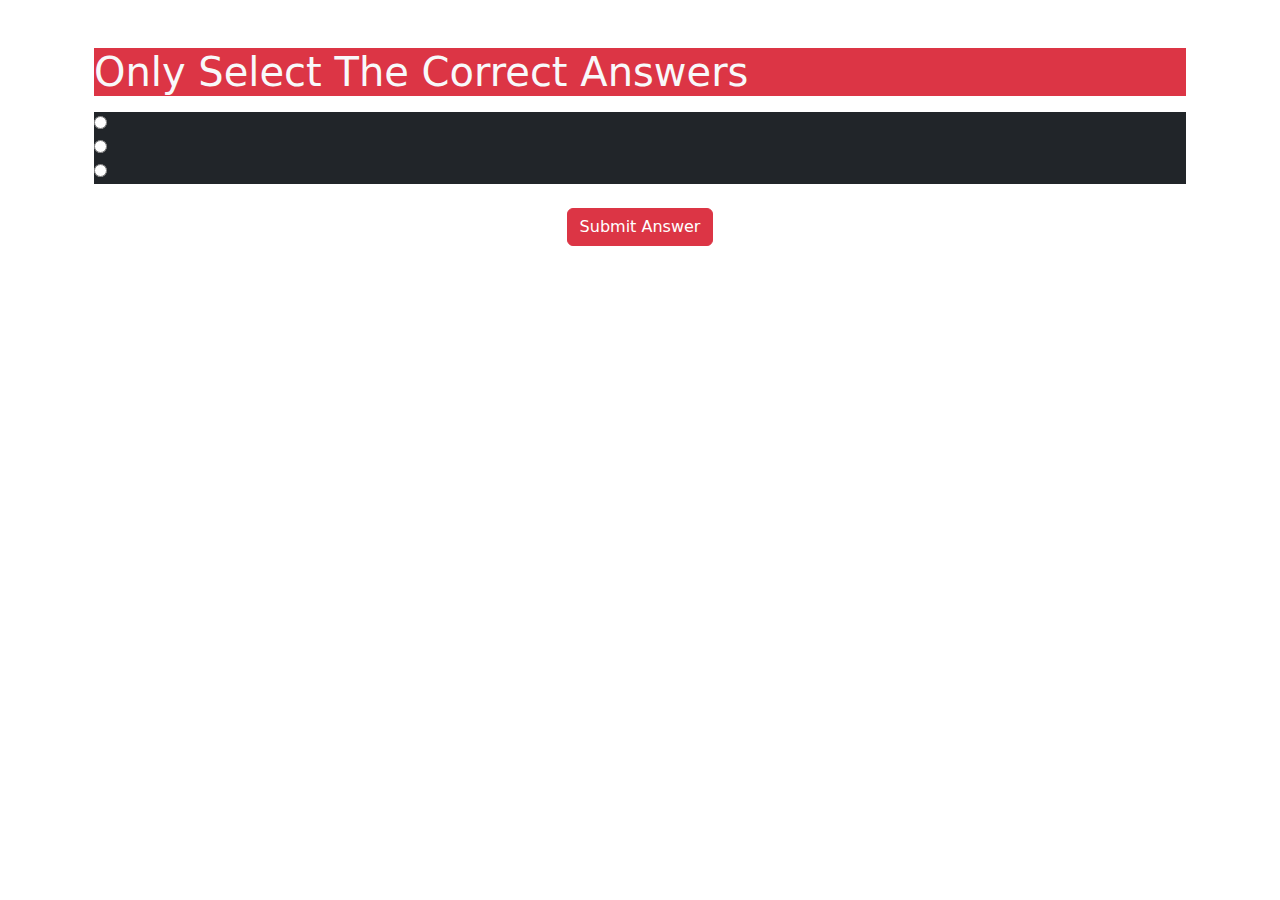
==== src/main/resources/templates/quiz.html @ fd0d1ec0 "image added" ====
<!DOCTYPE html>
<html xmlns="http://www.w3.org/1999/xhtml"
      xmlns:th="http://www.thymeleaf.org">
<head>
	<meta charset="UTF-8">
	<meta http-equiv="X-UA-Compatible" content="IE=edge">
    <meta name="viewport" content="width=device-width, initial-scale=1.0">
    <!-- Bootstrap CSS -->
	<link href="https://cdn.jsdelivr.net/npm/bootstrap@5.0.0-beta2/dist/css/bootstrap.min.css" rel="stylesheet">
	<link rel="stylesheet" th:href="@{/css/quiz.css}">
	<title>Quiz Page</title>
</head>
<body>

	<!-- Importing NavBar -->
	<div th:insert="navbar.html :: navbar"></div>
	
	<div class="container py-5 px-4">
		<h1 class="bg-danger text-light">Only Select The Correct Answers</h1>
		
		<form action="submit" method="POST" th:object=${qForm}>
			<div class="ques-box bg-dark text-light" th:each="ques, i: ${qForm.questions}">
				<p class="title" th:text="${ques.title}"></p>
				
				<div class="option">
					<input type="radio" th:name="|questions[${i.index}].chose|" th:value="1" />
					<span style="high:32px ; padding:0px 0px 3px 5px" th:text="${ques.optionA}"></span>
				</div>
				
				<div class="option">
					<input type="radio" th:name="|questions[${i.index}].chose|" th:value="2" />
					<span style="high:32px ; padding:0px 0px 3px 5px" th:text="${ques.optionB}"></span>
				</div>
				
				<div class="option">
					<input type="radio" th:name="|questions[${i.index}].chose|" th:value="3" />
					<span style="high:32px ; padding:0px 0px 3px 5px" th:text="${ques.optionC}"></span>
				</div>
				
				<input type="hidden" th:name="|questions[${i.index}].quesId|" th:value="${ques.quesId}" />
				<input type="hidden" th:name="|questions[${i.index}].title|" th:value="${ques.title}" />
				<input type="hidden" th:name="|questions[${i.index}].ans|" th:value="${ques.ans}" />
			</div>
			
			<button type="submit" class="btn btn-danger d-block mx-auto mt-4">Submit Answer</button>
		</form>
	</div>

	<!-- Importing Footer -->
	<div th:insert="footer.html :: footer"></div>
	
	<!-- Bootstrap JS -->
	<script src="https://cdn.jsdelivr.net/npm/bootstrap@5.0.0-beta2/dist/js/bootstrap.bundle.min.js"></script>
</body>
</html>
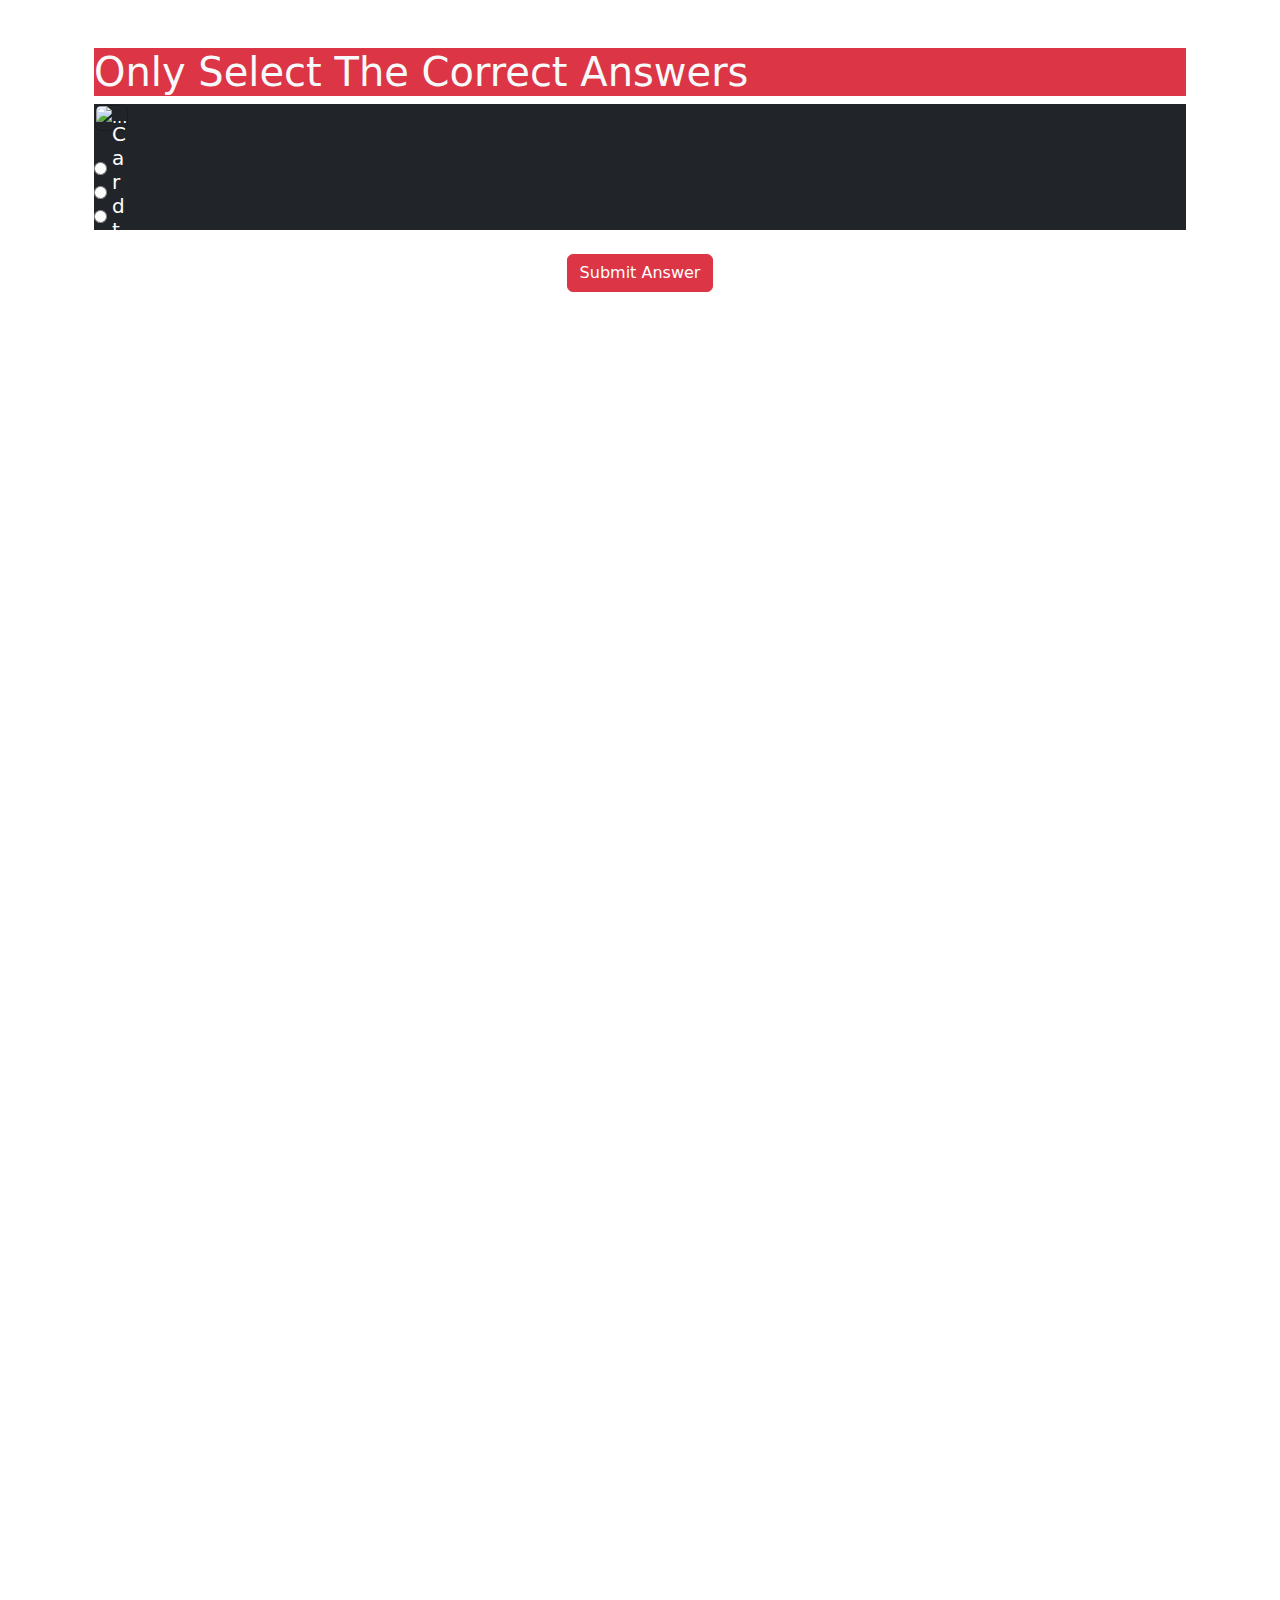
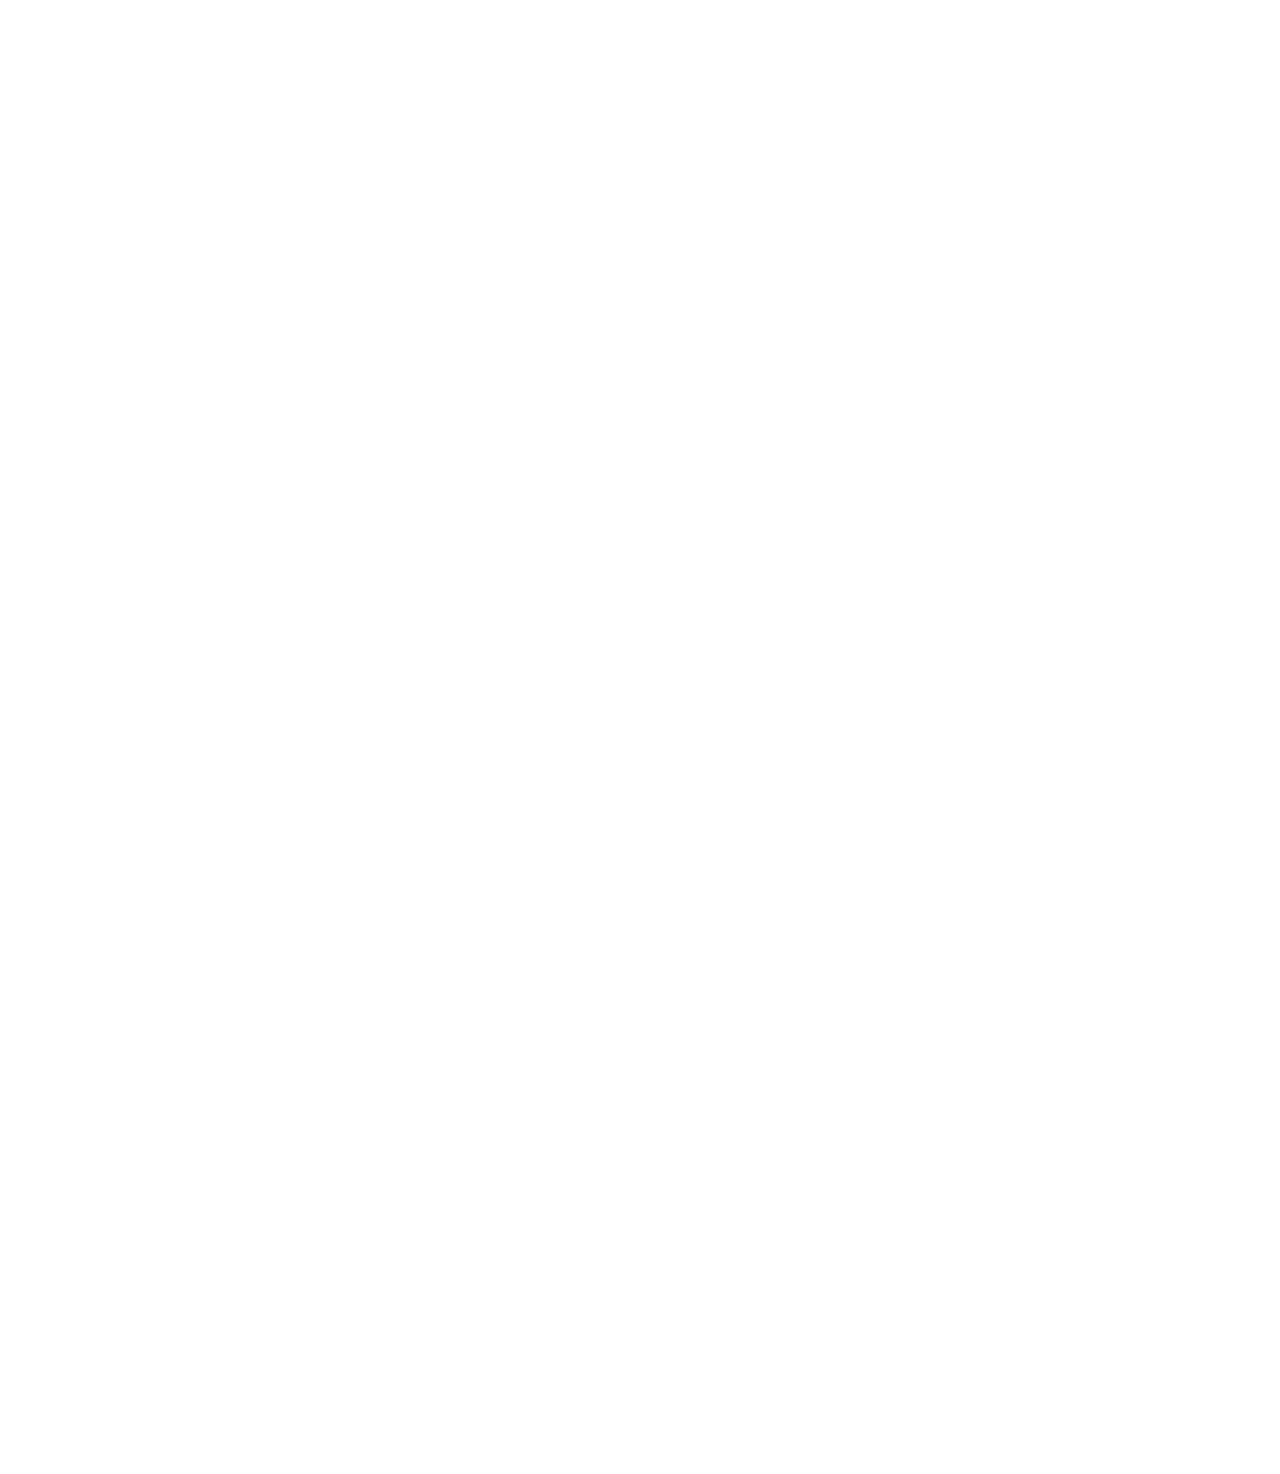
==== commit 552d2e44: "image of quiz was added" ====
--- a/src/main/resources/templates/quiz.html
+++ b/src/main/resources/templates/quiz.html
@@ -2,54 +2,80 @@
 <html xmlns="http://www.w3.org/1999/xhtml"
       xmlns:th="http://www.thymeleaf.org">
 <head>
-	<meta charset="UTF-8">
-	<meta http-equiv="X-UA-Compatible" content="IE=edge">
+    <meta charset="UTF-8">
+    <meta http-equiv="X-UA-Compatible" content="IE=edge">
     <meta name="viewport" content="width=device-width, initial-scale=1.0">
     <!-- Bootstrap CSS -->
-	<link href="https://cdn.jsdelivr.net/npm/bootstrap@5.0.0-beta2/dist/css/bootstrap.min.css" rel="stylesheet">
-	<link rel="stylesheet" th:href="@{/css/quiz.css}">
-	<title>Quiz Page</title>
+    <link href="https://cdn.jsdelivr.net/npm/bootstrap@5.0.0-beta2/dist/css/bootstrap.min.css" rel="stylesheet">
+    <link rel="stylesheet" th:href="@{/css/quiz.css}">
+    <title>Quiz Page</title>
 </head>
 <body>
 
-	<!-- Importing NavBar -->
-	<div th:insert="navbar.html :: navbar"></div>
-	
-	<div class="container py-5 px-4">
-		<h1 class="bg-danger text-light">Only Select The Correct Answers</h1>
-		
-		<form action="submit" method="POST" th:object=${qForm}>
-			<div class="ques-box bg-dark text-light" th:each="ques, i: ${qForm.questions}">
-				<p class="title" th:text="${ques.title}"></p>
-				
-				<div class="option">
-					<input type="radio" th:name="|questions[${i.index}].chose|" th:value="1" />
-					<span style="high:32px ; padding:0px 0px 3px 5px" th:text="${ques.optionA}"></span>
-				</div>
-				
-				<div class="option">
-					<input type="radio" th:name="|questions[${i.index}].chose|" th:value="2" />
-					<span style="high:32px ; padding:0px 0px 3px 5px" th:text="${ques.optionB}"></span>
-				</div>
-				
-				<div class="option">
-					<input type="radio" th:name="|questions[${i.index}].chose|" th:value="3" />
-					<span style="high:32px ; padding:0px 0px 3px 5px" th:text="${ques.optionC}"></span>
-				</div>
-				
-				<input type="hidden" th:name="|questions[${i.index}].quesId|" th:value="${ques.quesId}" />
-				<input type="hidden" th:name="|questions[${i.index}].title|" th:value="${ques.title}" />
-				<input type="hidden" th:name="|questions[${i.index}].ans|" th:value="${ques.ans}" />
-			</div>
-			
-			<button type="submit" class="btn btn-danger d-block mx-auto mt-4">Submit Answer</button>
-		</form>
-	</div>
+<!-- Importing NavBar -->
+<div th:insert="navbar.html :: navbar"></div>
 
-	<!-- Importing Footer -->
-	<div th:insert="footer.html :: footer"></div>
-	
-	<!-- Bootstrap JS -->
-	<script src="https://cdn.jsdelivr.net/npm/bootstrap@5.0.0-beta2/dist/js/bootstrap.bundle.min.js"></script>
+<div class="container py-5 px-4">
+    <h1 class="bg-danger text-light">Only Select The Correct Answers</h1>
+
+    <form action="submit" method="POST" th:object=${qForm}>
+        <div class="ques-box bg-dark text-light" th:each="ques, i: ${qForm.questions}">
+
+            <!--this component is added by khusniddin khusanboyev-->
+            <table>
+                <tr th:if="${ques==null}">
+                    <td>
+                        <!--if condition is true the picture is shown-->
+                        <div class="card bg-dark text-white">
+                            <img th:src="${ques.img}" class="card-img" alt="...">
+                            <div class="card-img-overlay">
+                                <h5 class="card-title">Card title</h5>
+                                <p class="card-text">This is a wider card with supporting text below as a natural
+                                    lead-in to
+                                    additional content. This content is a ger.</p>
+                                <p class="card-text">Last updated 3 mins ago</p>
+                            </div>
+                        </div>
+                    </td>
+                </tr>
+                <tr>
+                        <!--if condition is false the picture is not shown-->
+                    <td>
+                        <h4></h4>
+                    </td>
+                </tr>
+            </table>
+
+
+        <p class="title" th:text="${ques.title}"></p>
+        <div class="option">
+            <input type="radio" th:name="|questions[${i.index}].chose|" th:value="1"/>
+            <span style="high:32px ; padding:0px 0px 3px 5px" th:text="${ques.optionA}"></span>
+        </div>
+
+        <div class="option">
+            <input type="radio" th:name="|questions[${i.index}].chose|" th:value="2"/>
+            <span style="high:32px ; padding:0px 0px 3px 5px" th:text="${ques.optionB}"></span>
+        </div>
+
+        <div class="option">
+            <input type="radio" th:name="|questions[${i.index}].chose|" th:value="3"/>
+            <span style="high:32px ; padding:0px 0px 3px 5px" th:text="${ques.optionC}"></span>
+        </div>
+
+        <input type="hidden" th:name="|questions[${i.index}].quesId|" th:value="${ques.quesId}"/>
+        <input type="hidden" th:name="|questions[${i.index}].title|" th:value="${ques.title}"/>
+        <input type="hidden" th:name="|questions[${i.index}].ans|" th:value="${ques.ans}"/>
+</div>
+
+<button type="submit" class="btn btn-danger d-block mx-auto mt-4">Submit Answer</button>
+</form>
+</div>
+
+<!-- Importing Footer -->
+<div th:insert="footer.html :: footer"></div>
+
+<!-- Bootstrap JS -->
+<script src="https://cdn.jsdelivr.net/npm/bootstrap@5.0.0-beta2/dist/js/bootstrap.bundle.min.js"></script>
 </body>
 </html>